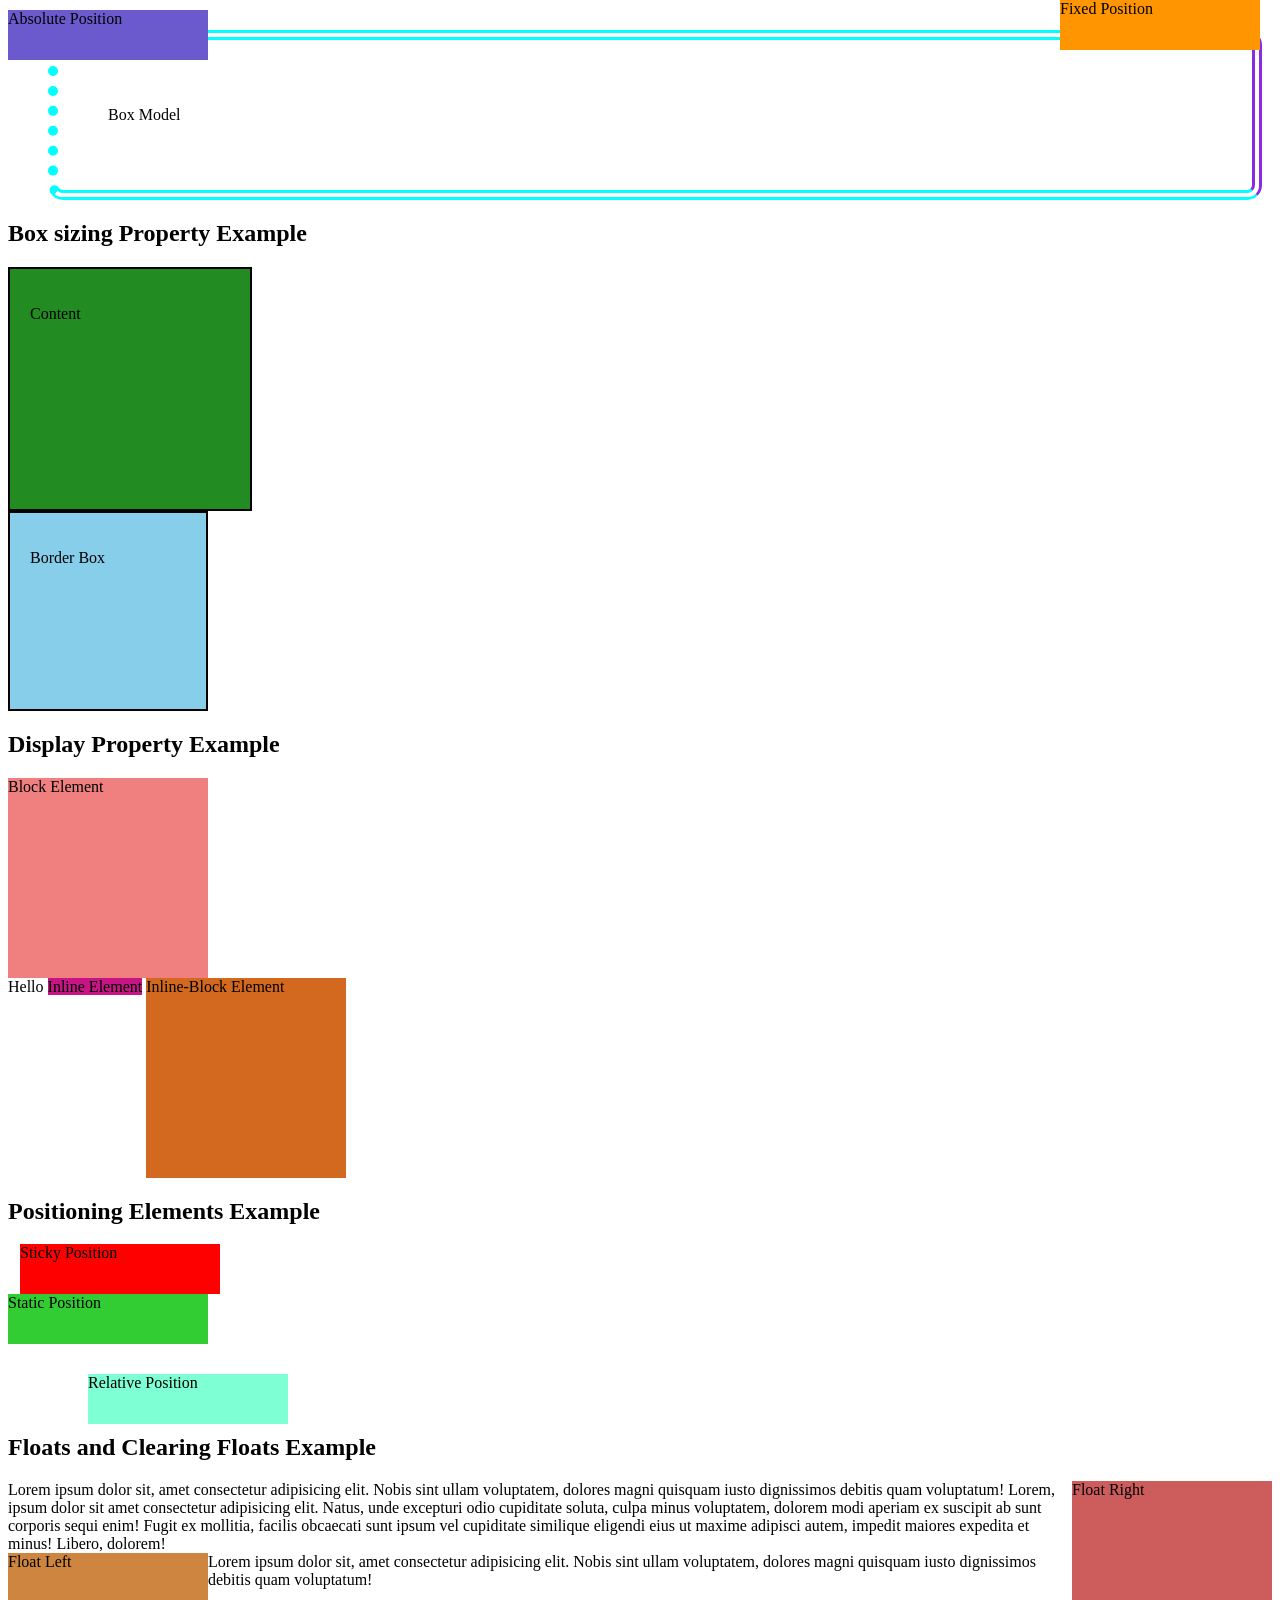
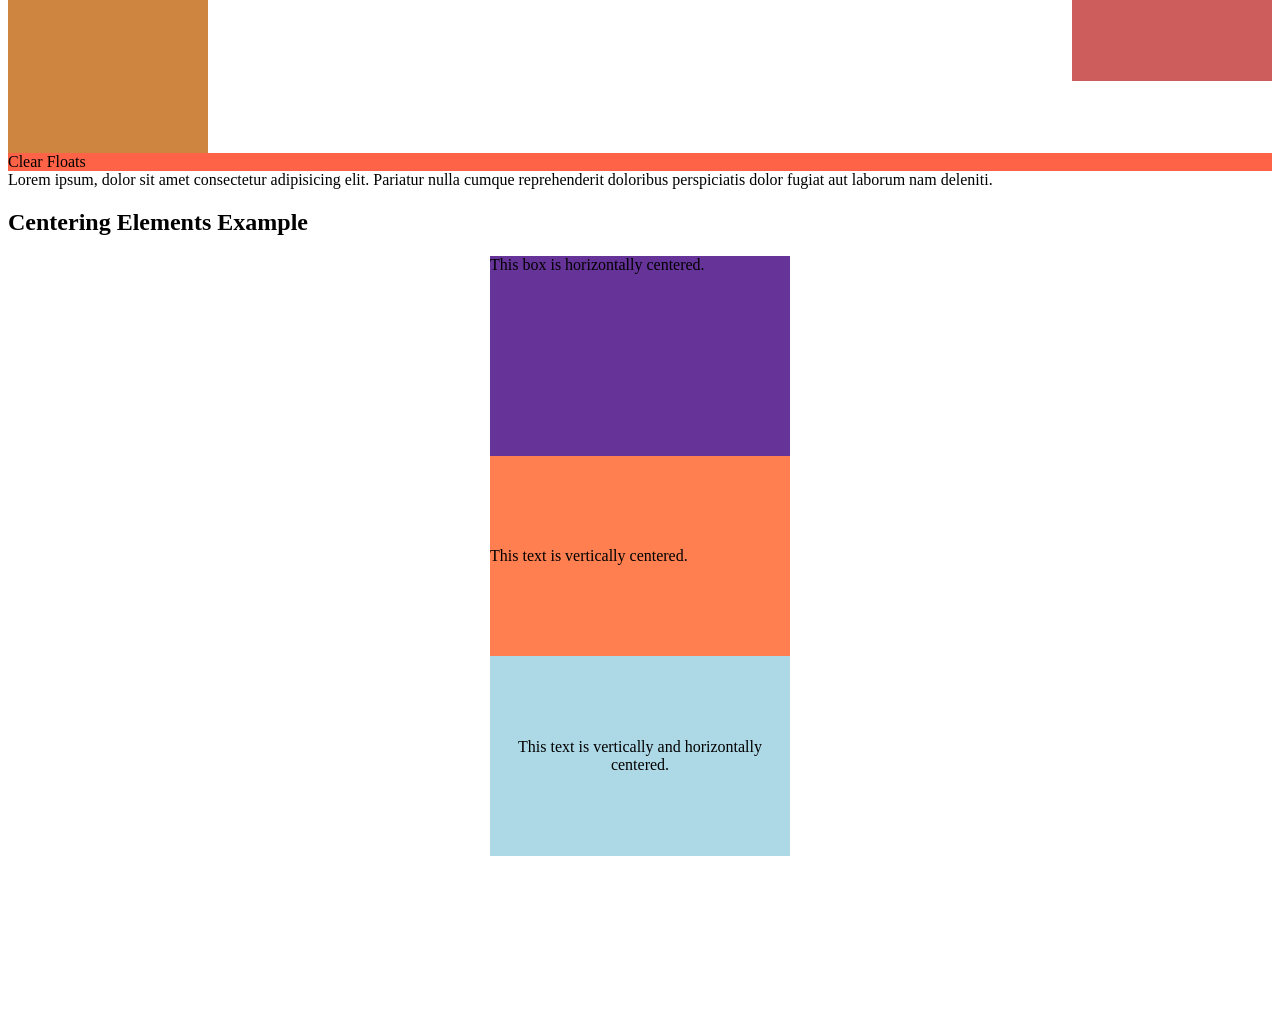
==== CSS/layout.html @ 1e5fedb9 "Finished CSS Layouts lesson" ====
<html lang="en">
<head>
    <title>CSS Layout</title>
    <link rel="stylesheet" href="./layout.css">
</head>
<body>
    <div class="boxModel">
        <p>Box Model</p>
    </div>

    <h2>Box sizing Property Example</h2>

    <div class="box-content">
        <p>Content</p>
    </div>

    <div class="box-border">
        <p>Border Box</p>
    </div>

    <h2>Display Property Example</h2>

    <div class="block">Block Element</div> Hello

    <span class="inline">Inline Element</span>

    <div class="inline-block">Inline-Block Element</div>

    <h2>Positioning Elements Example</h2>

    <div class="sticky">Sticky Position</div>

    <div class="static">Static Position</div>

    <div class="relative">Relative Position</div>

    <div class="absolute">Absolute Position</div>

    <div class="fixed">Fixed Position</div>

    <h2>Floats and Clearing Floats Example</h2>

    <div>
        <div class="float-right">Float Right</div>
        Lorem ipsum dolor sit, amet consectetur adipisicing elit. Nobis sint ullam voluptatem, dolores magni quisquam iusto dignissimos debitis quam voluptatum!
        Lorem, ipsum dolor sit amet consectetur adipisicing elit. Natus, unde excepturi odio cupiditate soluta, culpa minus voluptatem, dolorem modi aperiam ex suscipit ab sunt corporis sequi enim! Fugit ex mollitia, facilis obcaecati sunt ipsum vel cupiditate similique eligendi eius ut maxime adipisci autem, impedit maiores expedita et minus! Libero, dolorem!
    </div>

    <div>
        <div class="float-left">Float Left</div>
        Lorem ipsum dolor sit, amet consectetur adipisicing elit. Nobis sint ullam voluptatem, dolores magni quisquam iusto dignissimos debitis quam voluptatum!

        <div class="clear-floats">Clear Floats</div>

        Lorem ipsum, dolor sit amet consectetur adipisicing elit. Pariatur nulla cumque reprehenderit doloribus perspiciatis dolor fugiat aut laborum nam deleniti.
    </div>

    <h2>Centering Elements Example</h2>

    <div class="parent-box">
        <p>This box is horizontally centered.</p>
    </div>

    <div class="parent-box center-vertical">
        <p>This text is vertically centered.</p>
    </div>

    <div class="parent-box center-horizontal-vertical">
        <p>This text is vertically and horizontally centered.</p>
    </div>

    <br><br><br><br><br><br><br><br><br>

</body>
</html>
---- CSS/layout.css ----
.boxModel {
    background-color: white;
    border: black 5px solid;
    margin: 30px 10px 0 40px;
    padding: 50px;
    /* 1 value = all sides 
    2 values = top and bottom, right and left
    3 values = top, right and left, bottom
    4 values = top, right, bottom, left
    */
    border-color: aqua;
    border-width: 10px;
    border-style: double;
    border-left-style: dotted;
    border-right-color: blueviolet;
    border-radius: 15px;
}

.box-content {
    width: 200px;
    height: 200px;
    padding: 20px;
    background-color: forestgreen;
    border: 2px black solid;
    box-sizing: content-box;
}

.box-border {
    width: 200px;
    height: 200px;
    padding: 20px;
    background-color: skyblue;
    border: 2px black solid;
    box-sizing: border-box;
}

/* Display Property */
.block {
    background-color: lightcoral;
    width: 200px;
    height: 200px;
    display: block;
}

.inline {
    background-color: mediumvioletred;
    height: 100px;
}

.inline-block {
    display: inline-block;
    width: 200px;
    height: 200px;
    background-color: chocolate;
}

/* Element Positioning */
.static {
    position: static;
    background-color: limegreen;
    width: 200px;
    height: 50px;
    margin-bottom: 20px;
}

.relative {
    position: relative;
    background-color: aquamarine;
    width: 200px;
    height: 50px;
    left: 80px;
    top: 10px;
}

.absolute {
    position: absolute;
    background-color: slateblue;
    width: 200px;
    height: 50px;
    top: 10px;
}

.fixed {
    position: fixed;
    background-color: rgb(255, 149, 0);
    width: 200px;
    height: 50px;
    top: 0;
    right: 20px;
}

.sticky {
    position: sticky;
    background-color: red;
    width: 200px;
    height: 50px;
    top: 20px;
    left: 20px;
}

.float-right {
    width: 200px;
    height: 200px;
    background-color: indianred;
    float: right;
}

.float-left {
    width: 200px;
    height: 200px;
    background-color: peru;
    float: left;
}

.clear-floats {
    clear: both;
    background-color: tomato;
}

/* Centering Elements */
.parent-box {
    height: 200px;
    width: 300px;
    background-color: rebeccapurple;
    margin: auto;
}

.center-vertical {
    background-color: coral;
    display: flex;
    align-items: center;
}

.center-horizontal-vertical {
    background-color: lightblue;
    display: flex;
    align-items: center;
    text-align: center;
}
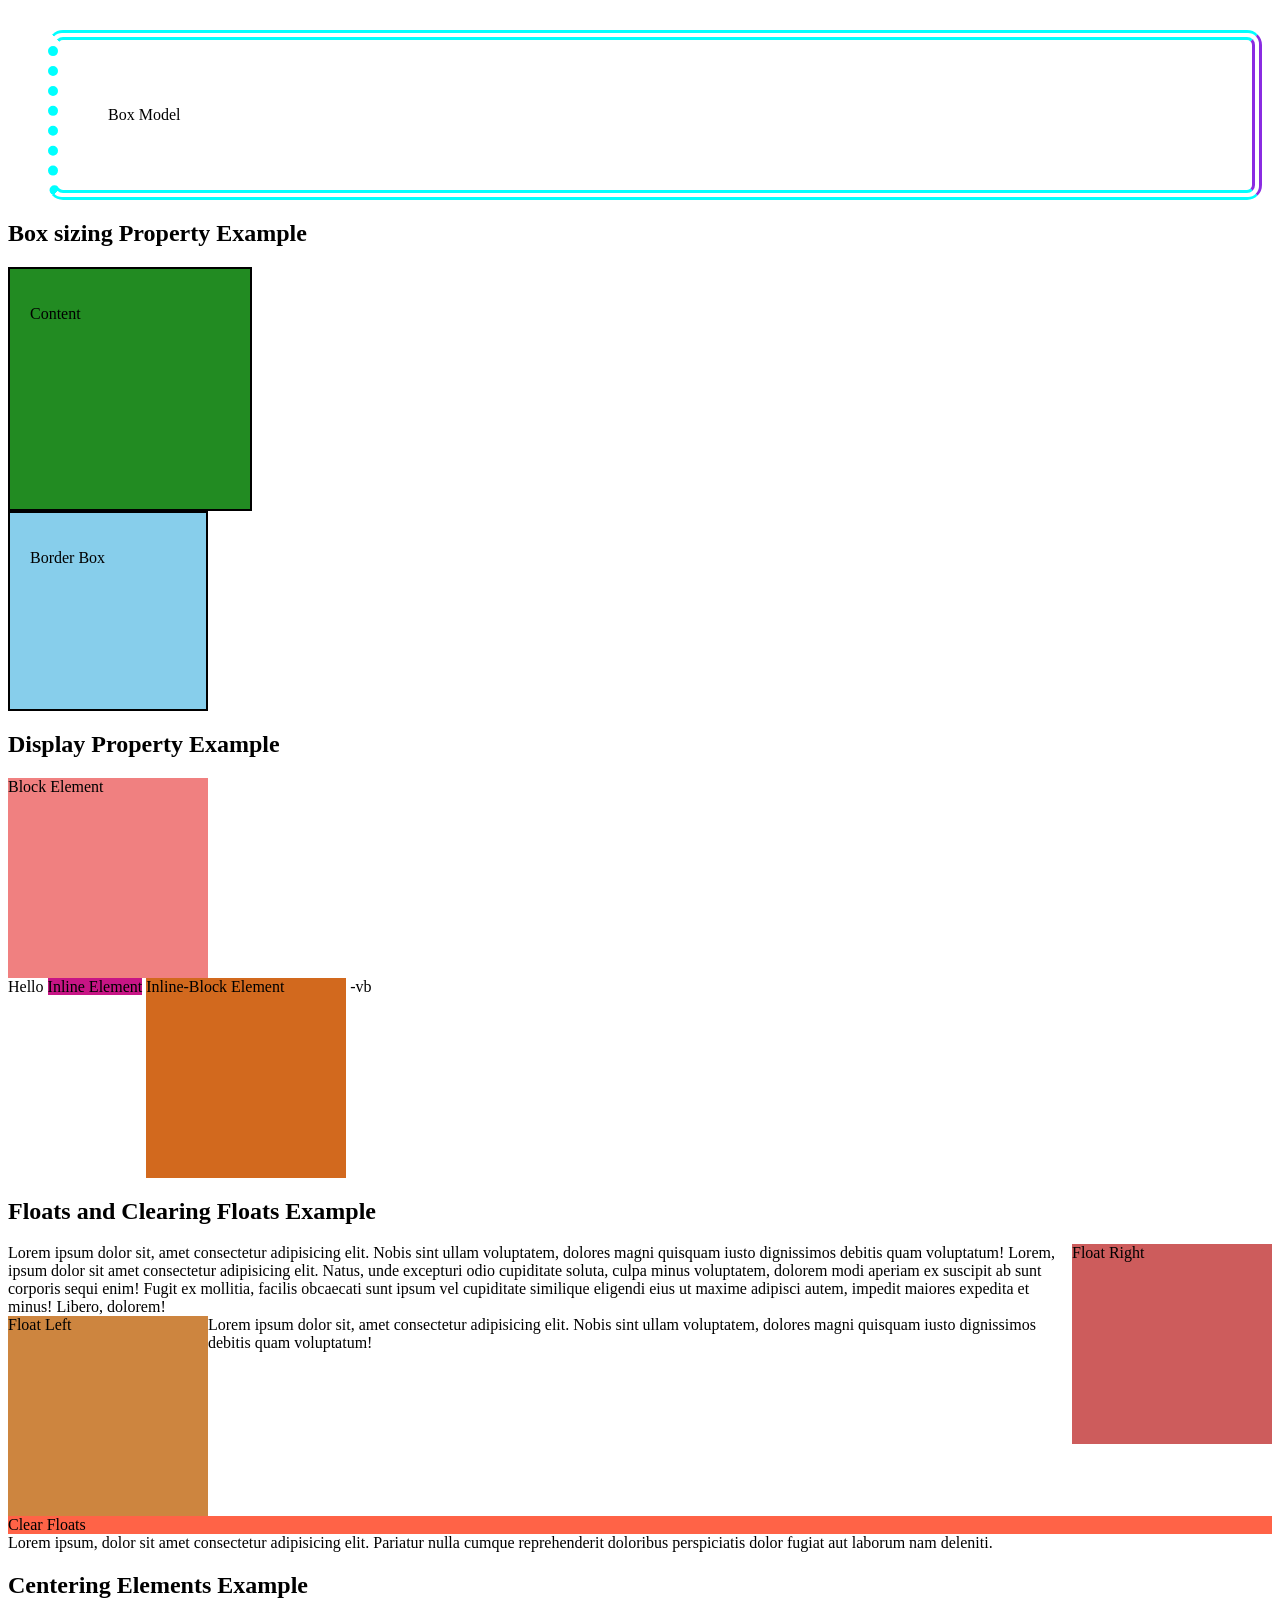
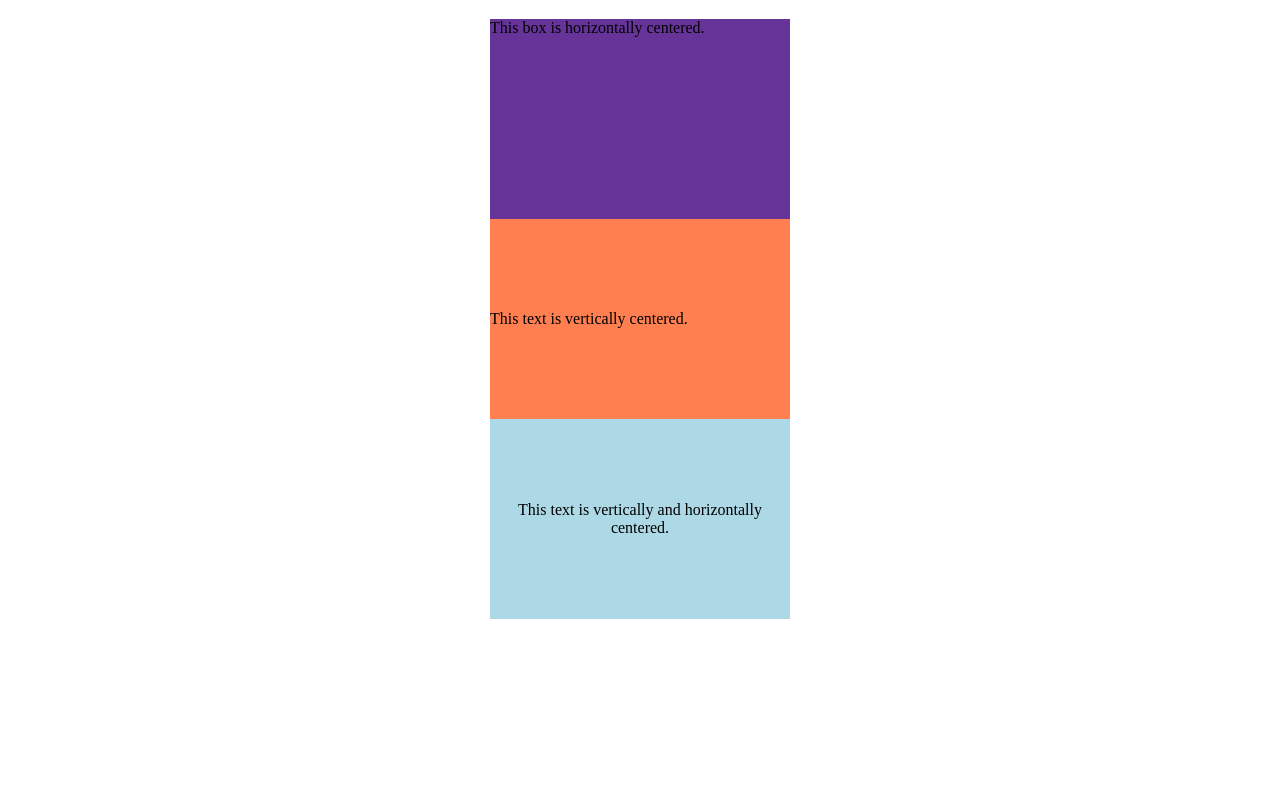
==== commit e644bcd5: "Finished Bootstrap lesson" ====
--- a/CSS/layout.html
+++ b/CSS/layout.html
@@ -26,18 +26,7 @@
 
     <div class="inline-block">Inline-Block Element</div>
 
-    <h2>Positioning Elements Example</h2>
-
-    <div class="sticky">Sticky Position</div>
-
-    <div class="static">Static Position</div>
-
-    <div class="relative">Relative Position</div>
-
-    <div class="absolute">Absolute Position</div>
-
-    <div class="fixed">Fixed Position</div>
-
+    -vb
     <h2>Floats and Clearing Floats Example</h2>
 
     <div>
